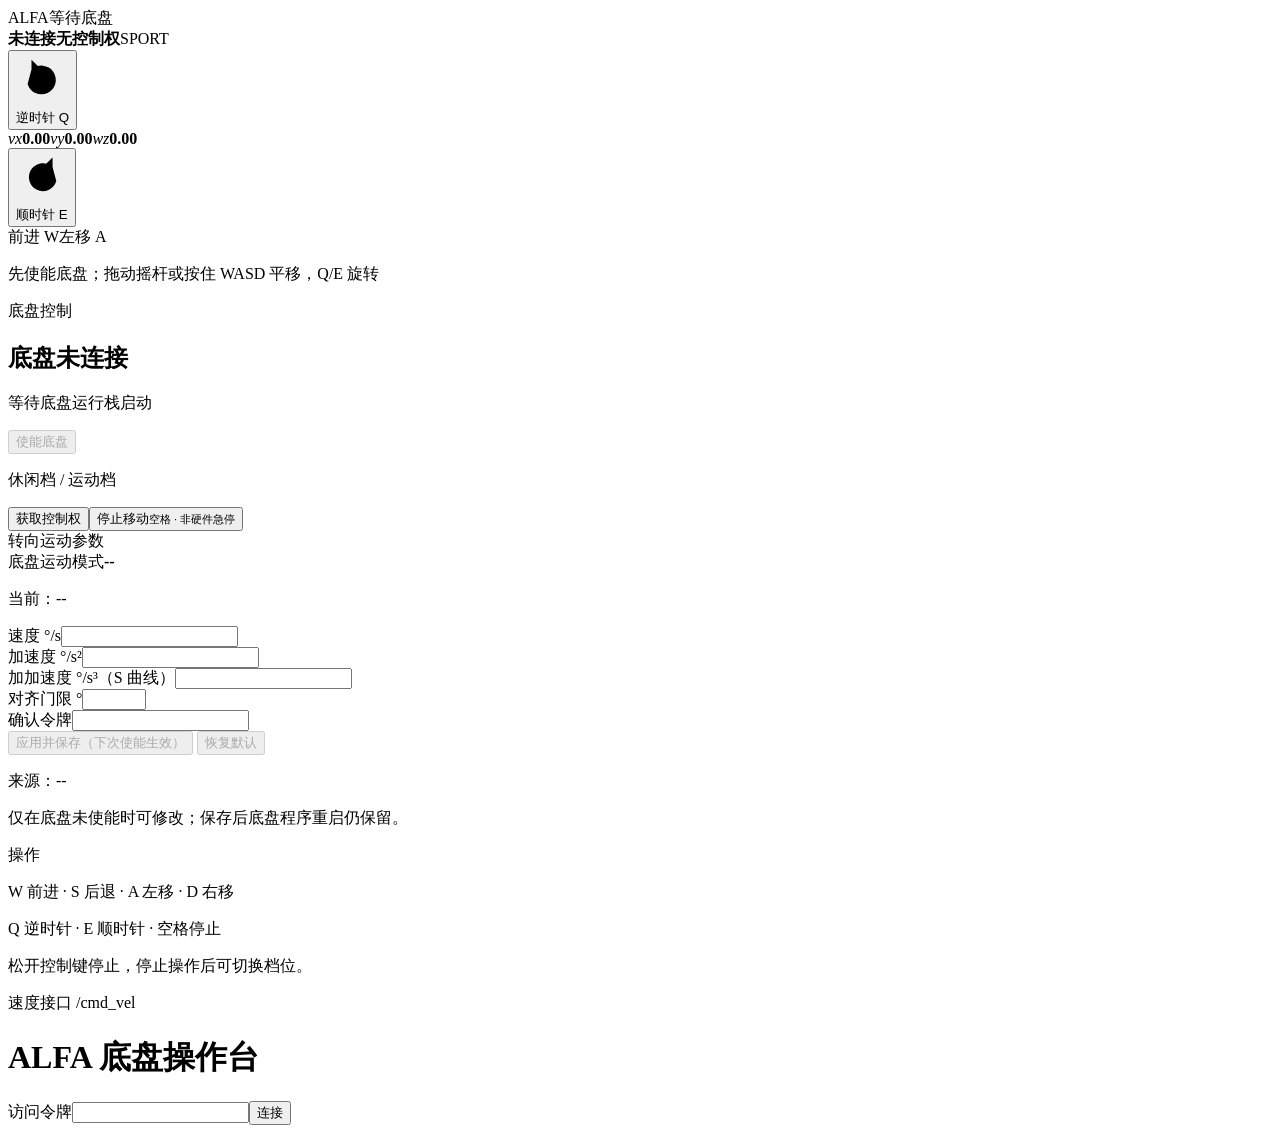
==== integ_operator_web/web/index.html @ b9964f7d "feat(integ): 底盘页迁入 integ_operator_web，加会话登录与审计核心 [arch-w1-operator-web-core] (#159) 按设计稿 §4 第 1 步：rt" ====
<!doctype html>
<html lang="zh-CN">
<head>
<meta charset="utf-8"><meta name="viewport" content="width=device-width, initial-scale=1, maximum-scale=1, user-scalable=no, viewport-fit=cover">
<meta name="theme-color" content="#000000"><title>ALFA 底盘操作台</title>
<link rel="stylesheet" href="/static/style.css">
</head>
<body data-chassis-only="true" class="on-chassis">
<header class="topbar">
  <div class="brand"><span class="brand-mark" aria-hidden="true"></span><span class="brand-name">ALFA</span><span id="backend-badge" class="mock-label">等待底盘</span></div>
  <div class="status-bar"><span id="conn" class="sb-item sb-bad"><i></i><b>未连接</b></span><span id="lease-chip" class="sb-item"><i></i><b>无控制权</b></span><span class="sport-tag">SPORT</span></div>
</header>
<main><section id="view-chassis" class="view active">
  <div class="panel drive-panel"><div class="card drive-card">
    <div class="yaw-row">
      <button class="yaw-btn" data-yaw="1" type="button" aria-label="逆时针旋转"><svg viewBox="0 0 48 48" aria-hidden="true"><path d="M14 15a13 13 0 1 1 -3.5 13"/><path d="M14 6v9h9"/></svg><span>逆时针 Q</span><i class="yaw-fill"></i></button>
      <div class="readout"><span><em>vx</em><b id="rd-vx">0.00</b></span><span><em>vy</em><b id="rd-vy">0.00</b></span><span><em>wz</em><b id="rd-wz">0.00</b></span></div>
      <button class="yaw-btn" data-yaw="-1" type="button" aria-label="顺时针旋转"><svg viewBox="0 0 48 48" aria-hidden="true"><path d="M34 15a13 13 0 1 0 3.5 13"/><path d="M34 6v9h-9"/></svg><span>顺时针 E</span><i class="yaw-fill"></i></button>
    </div>
    <div id="stick" class="stick disabled" aria-label="平移摇杆" tabindex="0"><div class="stick-ring"></div><div class="stick-dead"></div><span class="axis axis-x">前进 W</span><span class="axis axis-y">左移 A</span><div id="stick-ghost" class="stick-ghost"></div><div id="stick-knob" class="stick-knob"></div></div>
    <p id="drive-hint" class="hint">先使能底盘；拖动摇杆或按住 WASD 平移，Q/E 旋转</p>
  </div></div>
  <div class="right-col">
    <div class="panel ops-panel"><div class="card console-state">
      <div class="card-head"><span class="card-title">底盘控制</span><span id="ctrl-dot" class="dot bad"></span></div>
      <h2 id="ctrl-state">底盘未连接</h2><p id="ctrl-detail">等待底盘运行栈启动</p>
      <button id="enable-op" class="pill-btn enable-op" type="button" disabled>使能底盘</button>
      <button id="reset-op" class="pill-btn reset-op" type="button" hidden>故障复位</button>
      <div id="gear-op" class="op gear-op" role="radiogroup" aria-label="档位"></div>
      <p id="gear-detail" class="hint">休闲档 / 运动档</p>
      <div class="console-actions"><button id="lease-op" class="op lease-op" type="button">获取控制权</button><button id="soft-stop" class="op stop-op" type="button"><span>停止移动</span><small>空格 · 非硬件急停</small></button></div>
    </div></div>
    <div class="panel"><div class="card steering-card">
      <div class="card-head"><span class="card-title">转向运动参数</span><span id="steering-limit" class="hint"></span></div>
      <div class="steering-row"><span>底盘运动模式</span><strong id="drive-mode">--</strong></div>
      <p id="steering-current" class="hint">当前：--</p>
      <div class="steering-row"><label for="steering-slew">速度 °/s</label><input id="steering-slew" type="number" step="1" min="1"></div>
      <div class="steering-row"><label for="steering-accel">加速度 °/s²</label><input id="steering-accel" type="number" step="1" min="1"></div>
      <div class="steering-row"><label for="steering-jerk">加加速度 °/s³（S 曲线）</label><input id="steering-jerk" type="number" step="10" min="1"></div>
      <div class="steering-row"><label id="steering-align-label" for="steering-align">对齐门限 °</label><input id="steering-align" type="number" step="0.5" min="0.5" max="90"></div>
      <div id="steering-release-row" class="steering-row" style="display:none"><label for="steering-release">恢复门限 °（不大于对齐门限）</label><input id="steering-release" type="number" step="0.5" min="0.5" max="90"></div>
      <div class="steering-row"><label for="steering-token">确认令牌</label><input id="steering-token" type="password" autocomplete="off"></div>
      <button id="steering-apply" class="op" type="button" disabled>应用并保存（下次使能生效）</button>
      <button id="steering-defaults" class="op" type="button" disabled>恢复默认</button>
      <p id="steering-source" class="hint">来源：--</p>
      <p class="hint">仅在底盘未使能时可修改；保存后底盘程序重启仍保留。</p>
    </div></div>
    <div class="panel"><div class="card console-help"><span class="card-title">操作</span><p>W 前进 · S 后退 · A 左移 · D 右移</p><p>Q 逆时针 · E 顺时针 · 空格停止</p><p>松开控制键停止，停止操作后可切换档位。</p><p id="endpoint" class="hint">速度接口 /cmd_vel</p><p id="last-result" role="status"></p></div></div>
  </div>
</section></main>
<div id="login" class="overlay"><form id="login-form" class="card login-card"><span class="brand-mark big" aria-hidden="true"></span><h1>ALFA 底盘操作台</h1><label for="token">访问令牌</label><input id="token" type="password" autocomplete="current-password" required><button class="pill-btn" type="submit">连接</button><p id="login-error" class="error"></p></form></div>
<div id="toast" class="toast" role="status"></div>
<script type="module" src="/static/app.js"></script>
</body></html>
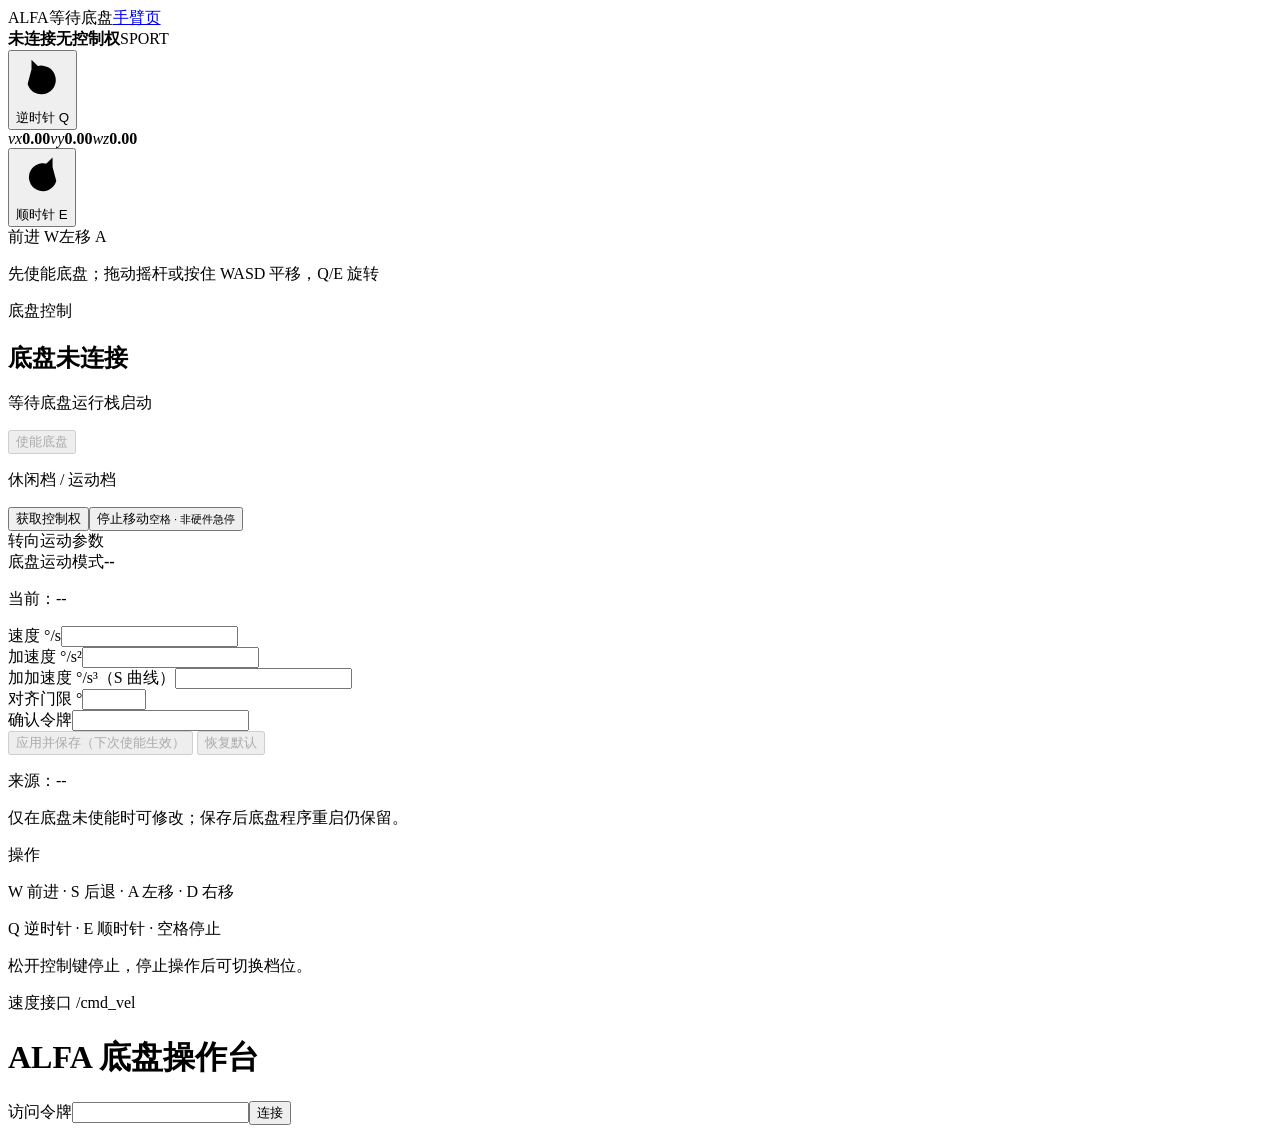
==== commit 7f75bdf2: "feat(integ): 手臂页迁入 integ_operator_web，删除 rt_control_arm_console [arch-w2-arm-page] (#160) 按设计稿 §4 第 " ====
--- a/integ_operator_web/web/index.html
+++ b/integ_operator_web/web/index.html
@@ -7,7 +7,7 @@
 </head>
 <body data-chassis-only="true" class="on-chassis">
 <header class="topbar">
-  <div class="brand"><span class="brand-mark" aria-hidden="true"></span><span class="brand-name">ALFA</span><span id="backend-badge" class="mock-label">等待底盘</span></div>
+  <div class="brand"><span class="brand-mark" aria-hidden="true"></span><span class="brand-name">ALFA</span><span id="backend-badge" class="mock-label">等待底盘</span><a class="mock-label" href="/arm">手臂页</a></div>
   <div class="status-bar"><span id="conn" class="sb-item sb-bad"><i></i><b>未连接</b></span><span id="lease-chip" class="sb-item"><i></i><b>无控制权</b></span><span class="sport-tag">SPORT</span></div>
 </header>
 <main><section id="view-chassis" class="view active">
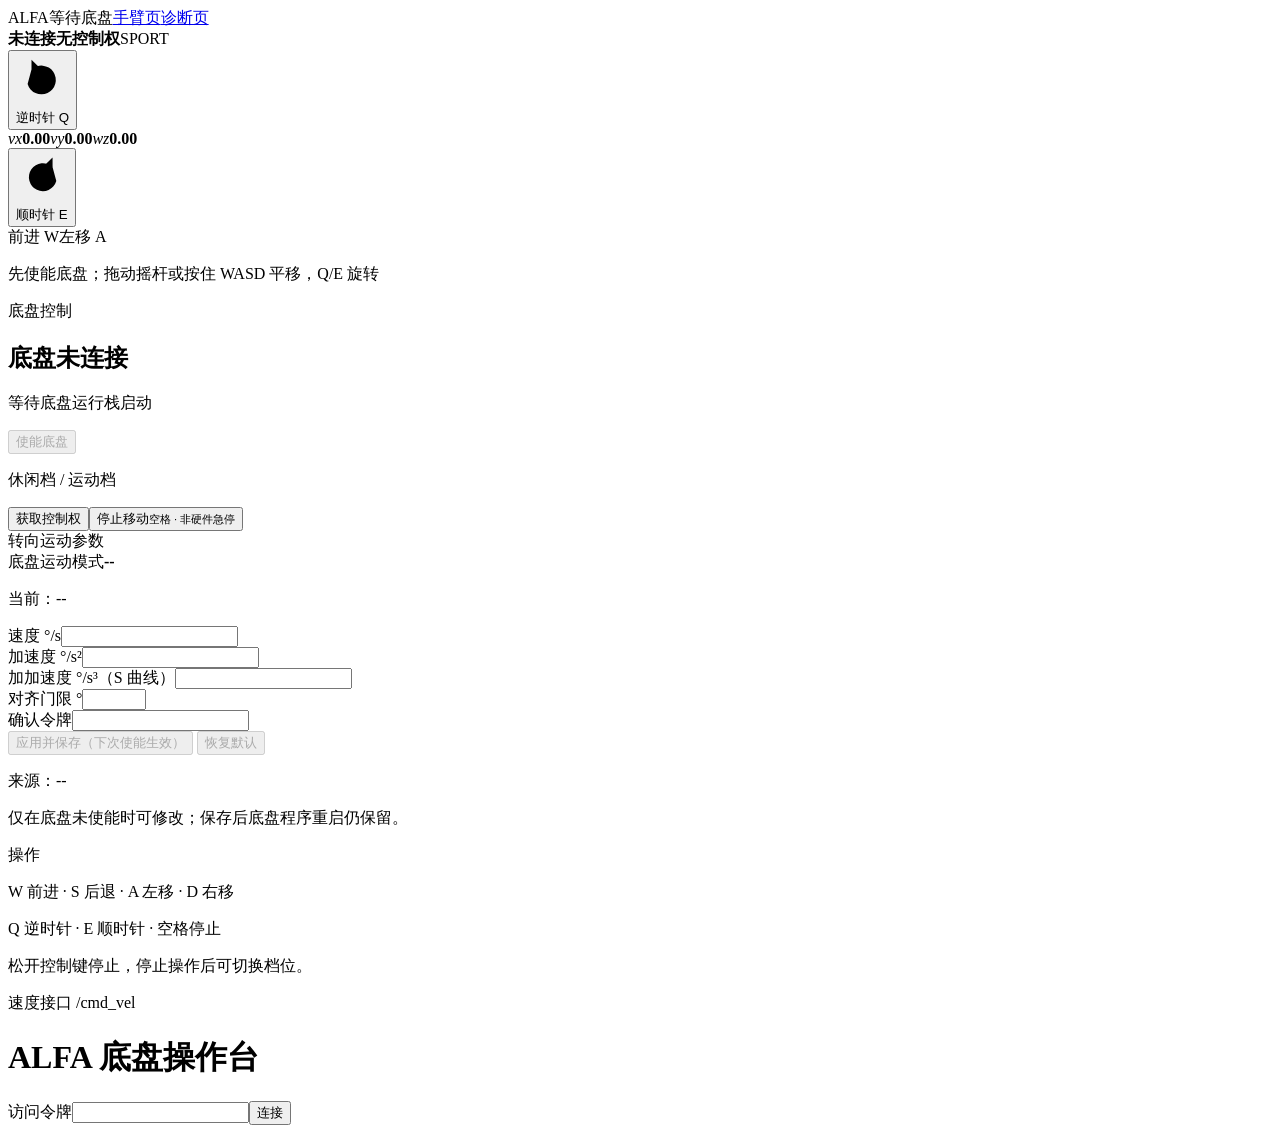
==== commit e202e579: "feat(integ): 操作网页增加只读诊断页 /diag [arch-w3-diag-page] (#162) 按设计稿 §4 第 3 步：/diag 每秒经 /ws/diag 推送启动自检报告（" ====
--- a/integ_operator_web/web/index.html
+++ b/integ_operator_web/web/index.html
@@ -7,7 +7,7 @@
 </head>
 <body data-chassis-only="true" class="on-chassis">
 <header class="topbar">
-  <div class="brand"><span class="brand-mark" aria-hidden="true"></span><span class="brand-name">ALFA</span><span id="backend-badge" class="mock-label">等待底盘</span><a class="mock-label" href="/arm">手臂页</a></div>
+  <div class="brand"><span class="brand-mark" aria-hidden="true"></span><span class="brand-name">ALFA</span><span id="backend-badge" class="mock-label">等待底盘</span><a class="mock-label" href="/arm">手臂页</a><a class="mock-label" href="/diag">诊断页</a></div>
   <div class="status-bar"><span id="conn" class="sb-item sb-bad"><i></i><b>未连接</b></span><span id="lease-chip" class="sb-item"><i></i><b>无控制权</b></span><span class="sport-tag">SPORT</span></div>
 </header>
 <main><section id="view-chassis" class="view active">
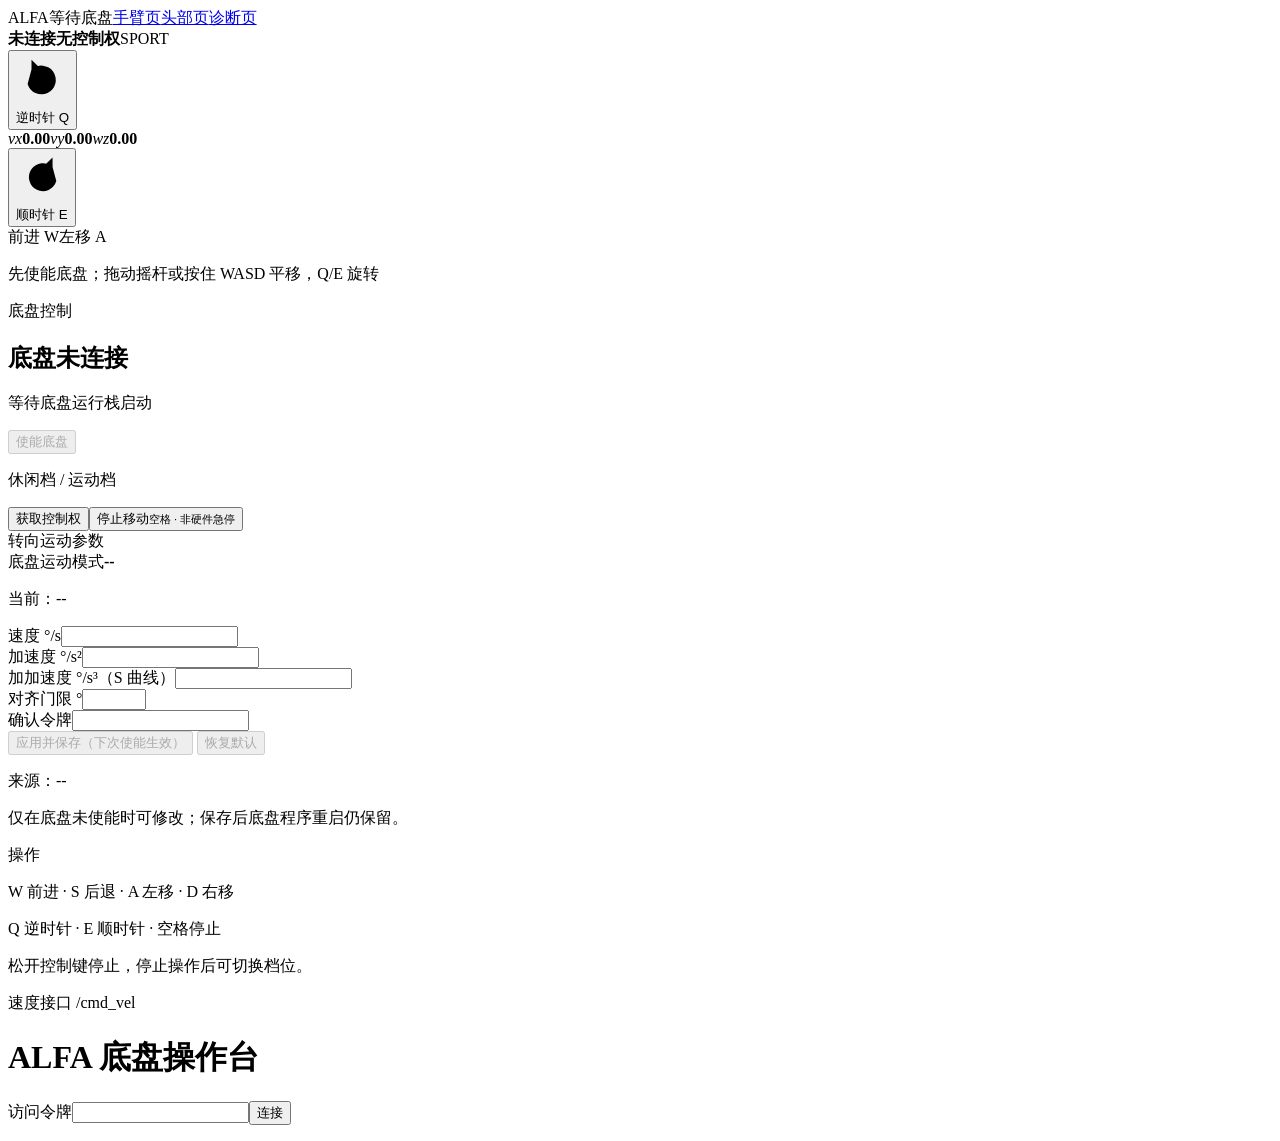
==== commit eb85ae54: "feat(integ): 操作网页增加头部页 /head，头部控制器声明 head_position 能力 [arch-w4-head-page] (#163) 用户 2026-10-31 要求把头部" ====
--- a/integ_operator_web/web/index.html
+++ b/integ_operator_web/web/index.html
@@ -7,7 +7,7 @@
 </head>
 <body data-chassis-only="true" class="on-chassis">
 <header class="topbar">
-  <div class="brand"><span class="brand-mark" aria-hidden="true"></span><span class="brand-name">ALFA</span><span id="backend-badge" class="mock-label">等待底盘</span><a class="mock-label" href="/arm">手臂页</a><a class="mock-label" href="/diag">诊断页</a></div>
+  <div class="brand"><span class="brand-mark" aria-hidden="true"></span><span class="brand-name">ALFA</span><span id="backend-badge" class="mock-label">等待底盘</span><a class="mock-label" href="/arm">手臂页</a><a class="mock-label" href="/head">头部页</a><a class="mock-label" href="/diag">诊断页</a></div>
   <div class="status-bar"><span id="conn" class="sb-item sb-bad"><i></i><b>未连接</b></span><span id="lease-chip" class="sb-item"><i></i><b>无控制权</b></span><span class="sport-tag">SPORT</span></div>
 </header>
 <main><section id="view-chassis" class="view active">
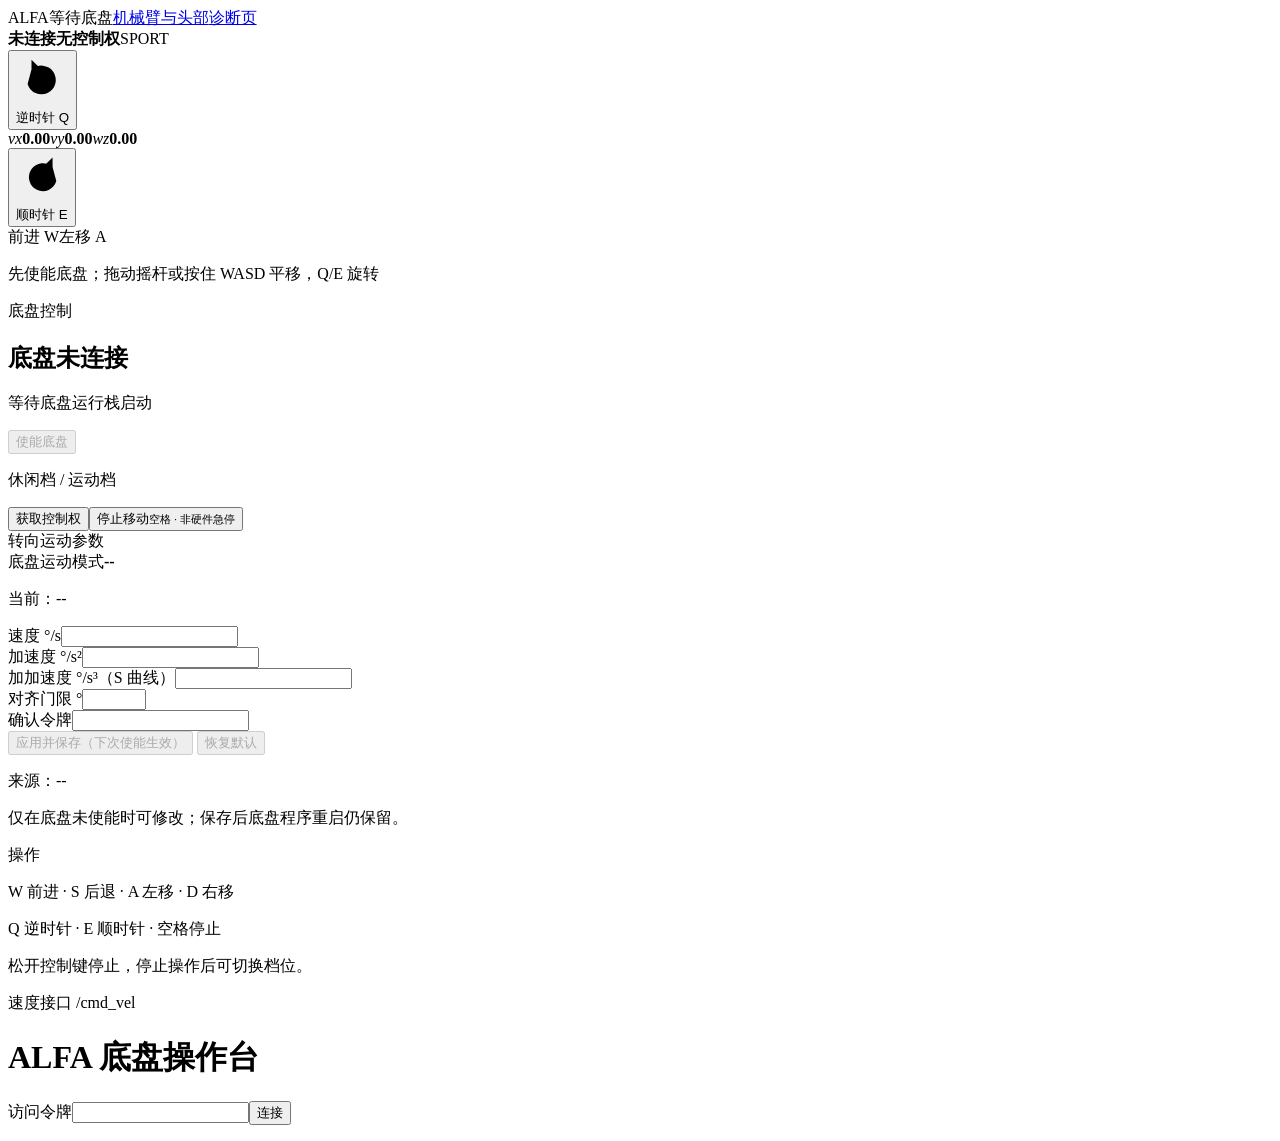
==== commit 59e3a1b3: "feat(integ): 机械臂与头部合为同一操作页面 [arch-w5] (#164) Co-authored-by: kkozia <kkoiza188@gmail.com>" ====
--- a/integ_operator_web/web/index.html
+++ b/integ_operator_web/web/index.html
@@ -7,7 +7,7 @@
 </head>
 <body data-chassis-only="true" class="on-chassis">
 <header class="topbar">
-  <div class="brand"><span class="brand-mark" aria-hidden="true"></span><span class="brand-name">ALFA</span><span id="backend-badge" class="mock-label">等待底盘</span><a class="mock-label" href="/arm">手臂页</a><a class="mock-label" href="/head">头部页</a><a class="mock-label" href="/diag">诊断页</a></div>
+  <div class="brand"><span class="brand-mark" aria-hidden="true"></span><span class="brand-name">ALFA</span><span id="backend-badge" class="mock-label">等待底盘</span><a class="mock-label" href="/arm">机械臂与头部</a><a class="mock-label" href="/diag">诊断页</a></div>
   <div class="status-bar"><span id="conn" class="sb-item sb-bad"><i></i><b>未连接</b></span><span id="lease-chip" class="sb-item"><i></i><b>无控制权</b></span><span class="sport-tag">SPORT</span></div>
 </header>
 <main><section id="view-chassis" class="view active">
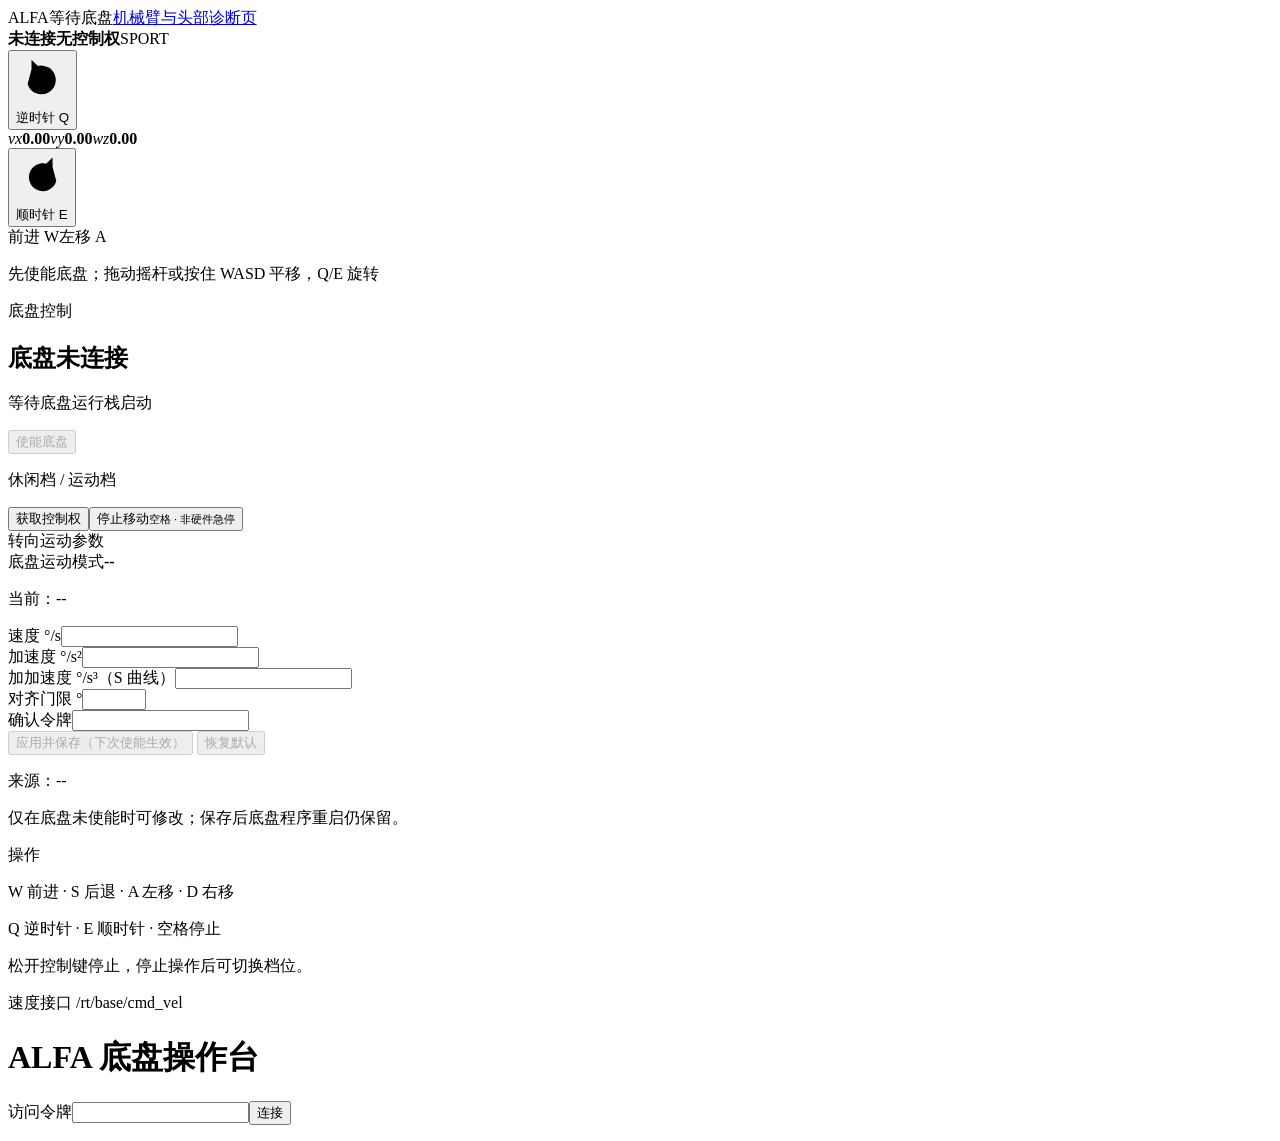
==== commit 0991c1d7: "feat(rt)!: RT-Control 公开接口切换到 /rt/ 名称（robot_interfaces cb379db） [arch-rt-endpoint-names] (#198) Co-a" ====
--- a/integ_operator_web/web/index.html
+++ b/integ_operator_web/web/index.html
@@ -45,7 +45,7 @@
       <p id="steering-source" class="hint">来源：--</p>
       <p class="hint">仅在底盘未使能时可修改；保存后底盘程序重启仍保留。</p>
     </div></div>
-    <div class="panel"><div class="card console-help"><span class="card-title">操作</span><p>W 前进 · S 后退 · A 左移 · D 右移</p><p>Q 逆时针 · E 顺时针 · 空格停止</p><p>松开控制键停止，停止操作后可切换档位。</p><p id="endpoint" class="hint">速度接口 /cmd_vel</p><p id="last-result" role="status"></p></div></div>
+    <div class="panel"><div class="card console-help"><span class="card-title">操作</span><p>W 前进 · S 后退 · A 左移 · D 右移</p><p>Q 逆时针 · E 顺时针 · 空格停止</p><p>松开控制键停止，停止操作后可切换档位。</p><p id="endpoint" class="hint">速度接口 /rt/base/cmd_vel</p><p id="last-result" role="status"></p></div></div>
   </div>
 </section></main>
 <div id="login" class="overlay"><form id="login-form" class="card login-card"><span class="brand-mark big" aria-hidden="true"></span><h1>ALFA 底盘操作台</h1><label for="token">访问令牌</label><input id="token" type="password" autocomplete="current-password" required><button class="pill-btn" type="submit">连接</button><p id="login-error" class="error"></p></form></div>
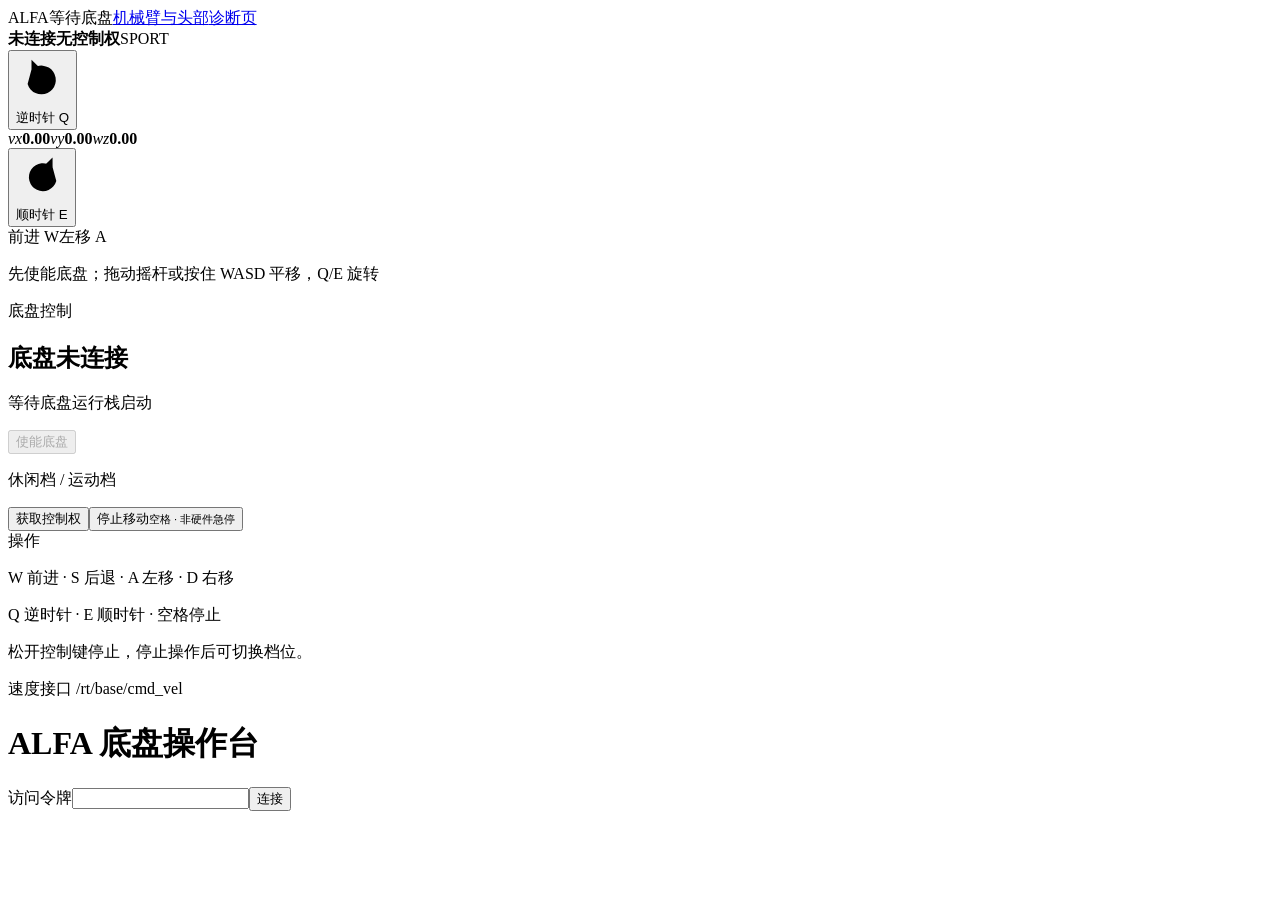
==== commit a5773f1f: "refactor(web): 删除底盘转向参数现场调参 [ELECTRI-211] (#276) * fix(web): 底盘就绪时 status() 引用不存在的 enable_client，否则页" ====
--- a/integ_operator_web/web/index.html
+++ b/integ_operator_web/web/index.html
@@ -30,21 +30,6 @@
       <p id="gear-detail" class="hint">休闲档 / 运动档</p>
       <div class="console-actions"><button id="lease-op" class="op lease-op" type="button">获取控制权</button><button id="soft-stop" class="op stop-op" type="button"><span>停止移动</span><small>空格 · 非硬件急停</small></button></div>
     </div></div>
-    <div class="panel"><div class="card steering-card">
-      <div class="card-head"><span class="card-title">转向运动参数</span><span id="steering-limit" class="hint"></span></div>
-      <div class="steering-row"><span>底盘运动模式</span><strong id="drive-mode">--</strong></div>
-      <p id="steering-current" class="hint">当前：--</p>
-      <div class="steering-row"><label for="steering-slew">速度 °/s</label><input id="steering-slew" type="number" step="1" min="1"></div>
-      <div class="steering-row"><label for="steering-accel">加速度 °/s²</label><input id="steering-accel" type="number" step="1" min="1"></div>
-      <div class="steering-row"><label for="steering-jerk">加加速度 °/s³（S 曲线）</label><input id="steering-jerk" type="number" step="10" min="1"></div>
-      <div class="steering-row"><label id="steering-align-label" for="steering-align">对齐门限 °</label><input id="steering-align" type="number" step="0.5" min="0.5" max="90"></div>
-      <div id="steering-release-row" class="steering-row" style="display:none"><label for="steering-release">恢复门限 °（不大于对齐门限）</label><input id="steering-release" type="number" step="0.5" min="0.5" max="90"></div>
-      <div class="steering-row"><label for="steering-token">确认令牌</label><input id="steering-token" type="password" autocomplete="off"></div>
-      <button id="steering-apply" class="op" type="button" disabled>应用并保存（下次使能生效）</button>
-      <button id="steering-defaults" class="op" type="button" disabled>恢复默认</button>
-      <p id="steering-source" class="hint">来源：--</p>
-      <p class="hint">仅在底盘未使能时可修改；保存后底盘程序重启仍保留。</p>
-    </div></div>
     <div class="panel"><div class="card console-help"><span class="card-title">操作</span><p>W 前进 · S 后退 · A 左移 · D 右移</p><p>Q 逆时针 · E 顺时针 · 空格停止</p><p>松开控制键停止，停止操作后可切换档位。</p><p id="endpoint" class="hint">速度接口 /rt/base/cmd_vel</p><p id="last-result" role="status"></p></div></div>
   </div>
 </section></main>
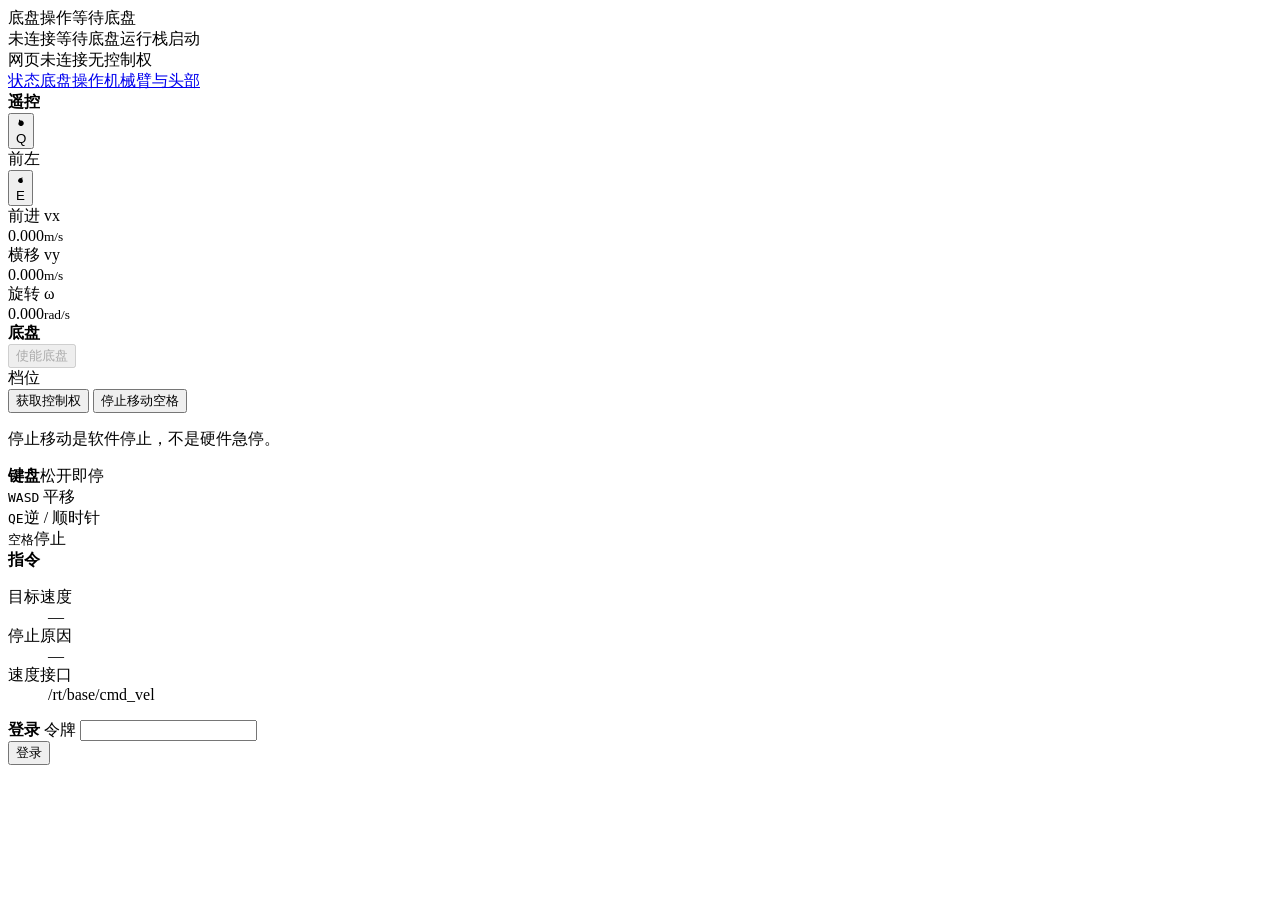
==== commit 1502ba13: "feat(web): 底盘页与机械臂/头部页统一为状态页风格 [ELECTRI-219] - 新增 web/common/base.css：令牌、字体（自 status/fonts 移入）、玻璃卡片、" ====
--- a/integ_operator_web/web/index.html
+++ b/integ_operator_web/web/index.html
@@ -1,39 +1,94 @@
 <!doctype html>
 <html lang="zh-CN">
 <head>
-<meta charset="utf-8"><meta name="viewport" content="width=device-width, initial-scale=1, maximum-scale=1, user-scalable=no, viewport-fit=cover">
-<meta name="theme-color" content="#000000"><title>ALFA 底盘操作台</title>
+<meta charset="utf-8">
+<meta name="viewport" content="width=device-width, initial-scale=1, maximum-scale=1, user-scalable=no, viewport-fit=cover">
+<title>底盘操作</title>
+<link rel="stylesheet" href="/static/common/base.css">
 <link rel="stylesheet" href="/static/style.css">
 </head>
-<body data-chassis-only="true" class="on-chassis">
-<header class="topbar">
-  <div class="brand"><span class="brand-mark" aria-hidden="true"></span><span class="brand-name">ALFA</span><span id="backend-badge" class="mock-label">等待底盘</span><a class="mock-label" href="/arm">机械臂与头部</a><a class="mock-label" href="/diag">诊断页</a></div>
-  <div class="status-bar"><span id="conn" class="sb-item sb-bad"><i></i><b>未连接</b></span><span id="lease-chip" class="sb-item"><i></i><b>无控制权</b></span><span class="sport-tag">SPORT</span></div>
+<body data-state="down">
+
+<header class="glass bar">
+  <div class="brand"><span class="brand-name">底盘操作</span><span class="lbl" id="backend-badge">等待底盘</span></div>
+  <div class="status-pill" role="status" aria-live="polite">
+    <span class="dot"></span><span class="status-word" id="ctrl-state">未连接</span><span class="status-note" id="ctrl-detail">等待底盘运行栈启动</span>
+  </div>
+  <div class="spacer"></div>
+  <div class="facts"><span class="tag bad" id="conn">网页未连接</span><span class="tag" id="lease-chip">无控制权</span></div>
+  <nav class="nav" aria-label="页面"><a href="/">状态</a><a class="on" href="/chassis" aria-current="page">底盘操作</a><a href="/arm">机械臂与头部</a></nav>
 </header>
-<main><section id="view-chassis" class="view active">
-  <div class="panel drive-panel"><div class="card drive-card">
-    <div class="yaw-row">
-      <button class="yaw-btn" data-yaw="1" type="button" aria-label="逆时针旋转"><svg viewBox="0 0 48 48" aria-hidden="true"><path d="M14 15a13 13 0 1 1 -3.5 13"/><path d="M14 6v9h9"/></svg><span>逆时针 Q</span><i class="yaw-fill"></i></button>
-      <div class="readout"><span><em>vx</em><b id="rd-vx">0.00</b></span><span><em>vy</em><b id="rd-vy">0.00</b></span><span><em>wz</em><b id="rd-wz">0.00</b></span></div>
-      <button class="yaw-btn" data-yaw="-1" type="button" aria-label="顺时针旋转"><svg viewBox="0 0 48 48" aria-hidden="true"><path d="M34 15a13 13 0 1 0 3.5 13"/><path d="M34 6v9h-9"/></svg><span>顺时针 E</span><i class="yaw-fill"></i></button>
+
+<main class="drive-layout">
+  <section class="glass card drive" aria-label="遥控">
+    <div class="head"><b>遥控</b><span id="gear-tag"></span></div>
+    <div class="pad">
+      <button class="yaw-btn" data-yaw="1" type="button" aria-label="逆时针旋转"><svg viewBox="0 0 48 48" aria-hidden="true"><path d="M14 15a13 13 0 1 1 -3.5 13"/><path d="M14 6v9h9"/></svg><span>Q</span></button>
+      <div id="stick" class="stick disabled" aria-label="平移摇杆" tabindex="0">
+        <i class="ring r1"></i><i class="ring r2"></i><i class="cross"></i>
+        <span class="axis axis-x">前</span><span class="axis axis-y">左</span>
+        <div id="stick-knob" class="stick-knob"></div>
+      </div>
+      <button class="yaw-btn" data-yaw="-1" type="button" aria-label="顺时针旋转"><svg viewBox="0 0 48 48" aria-hidden="true"><path d="M34 15a13 13 0 1 0 3.5 13"/><path d="M34 6v9h-9"/></svg><span>E</span></button>
     </div>
-    <div id="stick" class="stick disabled" aria-label="平移摇杆" tabindex="0"><div class="stick-ring"></div><div class="stick-dead"></div><span class="axis axis-x">前进 W</span><span class="axis axis-y">左移 A</span><div id="stick-ghost" class="stick-ghost"></div><div id="stick-knob" class="stick-knob"></div></div>
-    <p id="drive-hint" class="hint">先使能底盘；拖动摇杆或按住 WASD 平移，Q/E 旋转</p>
-  </div></div>
-  <div class="right-col">
-    <div class="panel ops-panel"><div class="card console-state">
-      <div class="card-head"><span class="card-title">底盘控制</span><span id="ctrl-dot" class="dot bad"></span></div>
-      <h2 id="ctrl-state">底盘未连接</h2><p id="ctrl-detail">等待底盘运行栈启动</p>
-      <button id="enable-op" class="pill-btn enable-op" type="button" disabled>使能底盘</button>
-      <button id="reset-op" class="pill-btn reset-op" type="button" hidden>故障复位</button>
-      <div id="gear-op" class="op gear-op" role="radiogroup" aria-label="档位"></div>
-      <p id="gear-detail" class="hint">休闲档 / 运动档</p>
-      <div class="console-actions"><button id="lease-op" class="op lease-op" type="button">获取控制权</button><button id="soft-stop" class="op stop-op" type="button"><span>停止移动</span><small>空格 · 非硬件急停</small></button></div>
-    </div></div>
-    <div class="panel"><div class="card console-help"><span class="card-title">操作</span><p>W 前进 · S 后退 · A 左移 · D 右移</p><p>Q 逆时针 · E 顺时针 · 空格停止</p><p>松开控制键停止，停止操作后可切换档位。</p><p id="endpoint" class="hint">速度接口 /rt/base/cmd_vel</p><p id="last-result" role="status"></p></div></div>
+    <div class="readout">
+      <div><span class="lbl">前进 vx</span><div class="big"><span id="rd-vx">0.000</span><small>m/s</small></div></div>
+      <div><span class="lbl">横移 vy</span><div class="big"><span id="rd-vy">0.000</span><small>m/s</small></div></div>
+      <div><span class="lbl">旋转 ω</span><div class="big"><span id="rd-wz">0.000</span><small>rad/s</small></div></div>
+    </div>
+  </section>
+
+  <div class="side">
+    <section class="glass card control" aria-label="底盘控制">
+      <div class="head"><b>底盘</b></div>
+      <button id="enable-op" class="btn go wide" type="button" disabled>使能底盘</button>
+      <button id="reset-op" class="btn warn wide" type="button" hidden>故障复位</button>
+      <div class="group">
+        <span class="lbl">档位</span>
+        <div id="gear-op" class="segment" role="radiogroup" aria-label="档位"></div>
+        <span id="gear-detail" class="hint"></span>
+      </div>
+      <div class="actions">
+        <button id="lease-op" class="btn" type="button">获取控制权</button>
+        <button id="soft-stop" class="btn stop" type="button">停止移动<kbd>空格</kbd></button>
+      </div>
+      <p class="hint">停止移动是软件停止，不是硬件急停。</p>
+    </section>
+
+    <section class="glass card keys" aria-label="键盘操作">
+      <div class="head"><b>键盘</b><span>松开即停</span></div>
+      <div class="keymap">
+        <div class="cluster">
+          <kbd class="k-w">W</kbd><kbd class="k-a">A</kbd><kbd class="k-s">S</kbd><kbd class="k-d">D</kbd>
+          <span class="lbl">平移</span>
+        </div>
+        <div class="cluster yaw">
+          <kbd>Q</kbd><kbd>E</kbd><span class="lbl">逆 / 顺时针</span>
+        </div>
+        <div class="cluster space"><kbd>空格</kbd><span class="lbl">停止</span></div>
+      </div>
+    </section>
+
+    <section class="glass card command" aria-label="指令">
+      <div class="head"><b>指令</b><span id="moving"></span></div>
+      <dl class="rows">
+        <div><dt>目标速度</dt><dd id="rd-target">—</dd></div>
+        <div><dt>停止原因</dt><dd class="mono" id="stop-reason">—</dd></div>
+        <div><dt>速度接口</dt><dd class="mono" id="endpoint">/rt/base/cmd_vel</dd></div>
+      </dl>
+      <p id="last-result" class="result" role="status"></p>
+    </section>
   </div>
-</section></main>
-<div id="login" class="overlay"><form id="login-form" class="card login-card"><span class="brand-mark big" aria-hidden="true"></span><h1>ALFA 底盘操作台</h1><label for="token">访问令牌</label><input id="token" type="password" autocomplete="current-password" required><button class="pill-btn" type="submit">连接</button><p id="login-error" class="error"></p></form></div>
+</main>
+
+<div class="login glass" id="login">
+  <form id="login-form">
+    <b>登录</b>
+    <label>令牌 <input class="field" id="token" type="password" autocomplete="current-password" required></label>
+    <div class="login-row"><span id="login-error"></span><button class="btn primary" type="submit">登录</button></div>
+  </form>
+</div>
 <div id="toast" class="toast" role="status"></div>
 <script type="module" src="/static/app.js"></script>
-</body></html>
+</body>
+</html>
